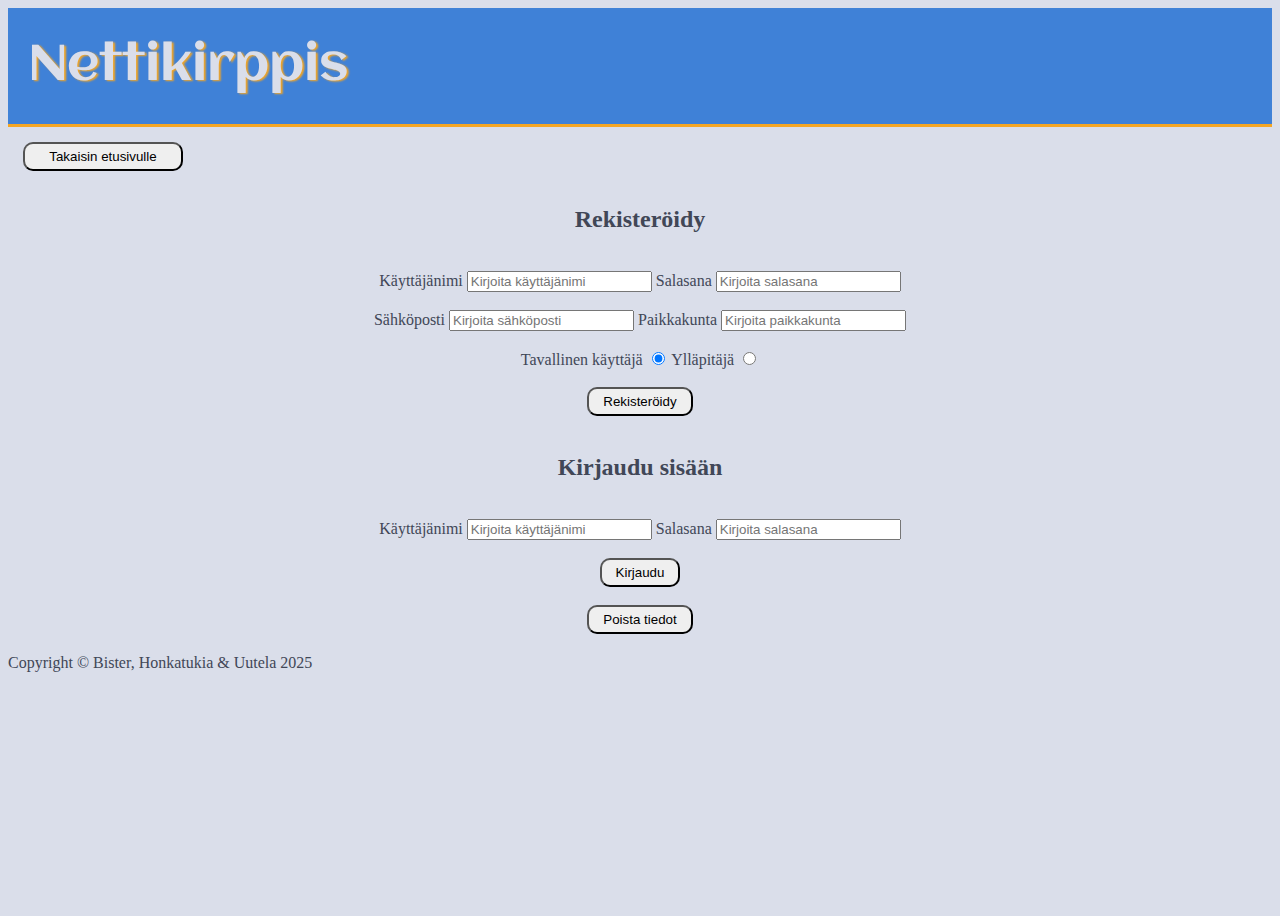
==== login.html @ bf15f6a0 "Sähköposti- ja paikkakuntakentät" ====
<!DOCTYPE html>
<html lang="en">
<head>
    <meta charset="UTF-8">
    <meta name="viewport" content="width=device-width, initial-scale=1.0">
    <title>Nettikirppis</title>
    <link href="https://cdn.jsdelivr.net/npm/bootstrap@5.0.2/dist/css/bootstrap.min.css" rel="stylesheet" integrity="sha384-EVSTQN3/azprG1Anm3QDgpJLIm9Nao0Yz1ztcQTwFspd3yD65VohhpuuCOmLASjC" crossorigin="anonymous">
    <link rel="stylesheet" href="style.css">
    <link rel="preconnect" href="https://fonts.googleapis.com">
    <link rel="preconnect" href="https://fonts.gstatic.com" crossorigin>
    <link href="https://fonts.googleapis.com/css2?family=Aclonica&family=Poppins:ital,wght@0,100;0,200;0,300;0,400;0,500;0,600;0,700;0,800;0,900;1,100;1,200;1,300;1,400;1,500;1,600;1,700;1,800;1,900&display=swap" rel="stylesheet">
    <link rel="apple-touch-icon" sizes="180x180" href="/apple-touch-icon.png">
    <link rel="icon" type="image/png" sizes="32x32" href="/favicon-32x32.png">
    <link rel="icon" type="image/png" sizes="16x16" href="/favicon-16x16.png">
    <link rel="manifest" href="/site.webmanifest">
</head>
<body class="theme2 d-flex flex-column">

    <header class="theme1 m-0">
        <div class="d-flex justify-content-center">
            <h1 onclick="backToMain()" class="aclonica-regular text-center">Nettikirppis</h1>
        </div>
    </header>

    <button id="back-button" onclick=backToMain()>Takaisin etusivulle</button>

    <!-- Rekisteröityminen -->
    <div id="register-login">
        <h2>Rekisteröidy</h2><br>
        <label for="username">Käyttäjänimi</label>
        <input type="text" id="new-name" placeholder="Kirjoita käyttäjänimi" name="username" required>
        <label for="password">Salasana</label>
        <input type="text" id="new-password" placeholder="Kirjoita salasana" name="password" required><br><br>
        <label for="email">Sähköposti</label>
        <input type="text" id="new-email" placeholder="Kirjoita sähköposti" name="email" required>
        <label for="locality">Paikkakunta</label>
        <input type="text" id="new-locality" placeholder="Kirjoita paikkakunta" name="locality" required><br><br>

        <label for="normalUser">Tavallinen käyttäjä</label>
        <input type="radio" id="normal-user" name="userType" value="normalUser" checked>
        <label for="admin">Ylläpitäjä</label>
        <input type="radio" id="admin" name="userType" value="admin"><br><br>

        <button type="submit" class="checking-buttons" id="register" onclick=addUser()>Rekisteröidy</button><br><br>

    <!-- Kirjautuminen -->
        <h2>Kirjaudu sisään</h2><br>
        <label for="username">Käyttäjänimi</label>
        <input type="text" id="registered-username" placeholder="Kirjoita käyttäjänimi" name="username" required>
        <label for="password">Salasana</label>
        <input type="text" id="registered-password" placeholder="Kirjoita salasana" name="password" required><br><br>

        <button type="submit" class="checking-buttons" id="login" onclick=checkInfo()>Kirjaudu</button><br><br>

        <button type="submit" class="checking-buttons" id="delete" onclick="clearStorage()">Poista tiedot</button>
    
    </div>

    <footer class="theme2 d-flex justify-content-center"><p>Copyright &#169; Bister, Honkatukia & Uutela 2025</p></footer>
    
    <script src="login.js"></script>

    <script>
        function backToMain(){
            window.location.replace("index.html")
        }
    </script>

    <script src="https://cdn.jsdelivr.net/npm/bootstrap@5.0.2/dist/js/bootstrap.bundle.min.js" integrity="sha384-MrcW6ZMFYlzcLA8Nl+NtUVF0sA7MsXsP1UyJoMp4YLEuNSfAP+JcXn/tWtIaxVXM" crossorigin="anonymous"></script>
</body>
</html>
---- style.css ----
body {
    min-height: 100vh;
}

button {
    padding: 5px 14px;
    border-radius: 10px;
}

button:hover {
    border-color: #F5A623;
}

.invisible{
    display:none;
    height: 0;
    margin-bottom: 0;
}

/* Header */
header {
    padding: 30px 20px; 
    border-bottom: 3px solid #F5A623;
}

h1{
    cursor:pointer;
    flex: 1; 
    margin: 0; 
    font-size: 50px;
    text-shadow: 2px 1px 2px #F5A623;
}

.main-content {
    flex: 1;
}

#btns-header {
    gap: 6px; 
}

#register-login { /* Rekisteröinti/kirjautumissivu */
    margin:20px;
    text-align:center;
    flex:1;
}

#back-button {
    width:160px;
    margin:15px;
}

/* VÄRITEEMAT */

.theme1 {
    background-color: #3F81D7;
    color: #DADEEA;
}

.theme2 {
    background-color: #DADEEA;
    color: #414757;
}

/* Aclonica-fontti */
.aclonica-regular {
    font-family: "Aclonica", serif;
    font-weight: 400;
    font-style: normal;
}

/* Myynti-ilmoitukset */
#listings {
    gap: 10px;
    flex-wrap: wrap;
    align-items: flex-start;
}

.listing {
    max-width: 280px;
    border: 2px solid #F5A623;
    border-radius: 20px;
    padding: 15px 20px;
}

.h2-listing{
    border-bottom: 1px solid #F5A623;
    font-size: 25px;
}

.h5-listing{
    font-size: 15px;
}

.listing-price {
    font-size: 18px;
}

.closing-date {
    font-size: 14px;
}

.highest-bid {
    font-size: 18px;
}

/* myynti-ilmoituksen teko */

.input-price {
    width: 100px;
}

.input-group-text {
    background-color: white !important;
    color: #414757 !important;
}

.form-group .d-inline-flex {
    gap: 8px; 
}

#auction-info {
    gap: 8px;
}

.btns-listing {
    border-top: 1px solid #F5A623;;
}

#new-listing-error {
    color: #c1121f;
}



/*
VÄRIT
sininen: #3F81D7
tumma: #414757
vaalea: #DADEEA
oranssi: #F5A623
punainen: #C1121F
*/
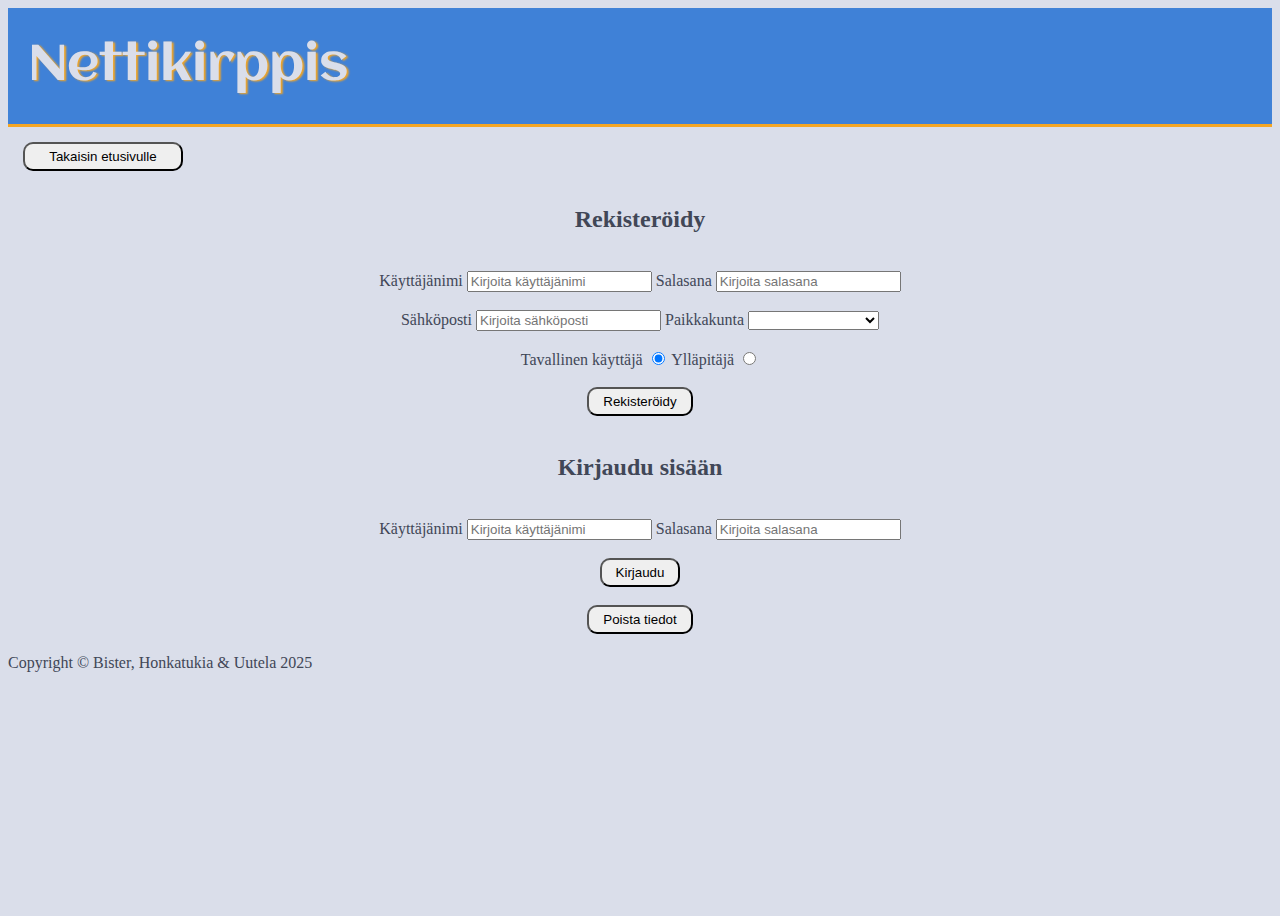
==== commit 24605ad2: "paikkakuntakentän dropdown -menu" ====
--- a/login.html
+++ b/login.html
@@ -34,14 +34,16 @@
         <label for="email">Sähköposti</label>
         <input type="text" id="new-email" placeholder="Kirjoita sähköposti" name="email" required>
         <label for="locality">Paikkakunta</label>
-        <input type="text" id="new-locality" placeholder="Kirjoita paikkakunta" name="locality" required><br><br>
+        <select id="new-locality">
 
+        </select><br><br>
+            
         <label for="normalUser">Tavallinen käyttäjä</label>
         <input type="radio" id="normal-user" name="userType" value="normalUser" checked>
         <label for="admin">Ylläpitäjä</label>
         <input type="radio" id="admin" name="userType" value="admin"><br><br>
 
-        <button type="submit" class="checking-buttons" id="register" onclick=addUser()>Rekisteröidy</button><br><br>
+        <button class="checking-buttons" id="register" onclick=addUser()>Rekisteröidy</button><br><br>
 
     <!-- Kirjautuminen -->
         <h2>Kirjaudu sisään</h2><br>
@@ -50,9 +52,9 @@
         <label for="password">Salasana</label>
         <input type="text" id="registered-password" placeholder="Kirjoita salasana" name="password" required><br><br>
 
-        <button type="submit" class="checking-buttons" id="login" onclick=checkInfo()>Kirjaudu</button><br><br>
+        <button class="checking-buttons" id="login" onclick=checkInfo()>Kirjaudu</button><br><br>
 
-        <button type="submit" class="checking-buttons" id="delete" onclick="clearStorage()">Poista tiedot</button>
+        <button class="checking-buttons" id="delete" onclick="clearStorage()">Poista tiedot</button>
     
     </div>
 
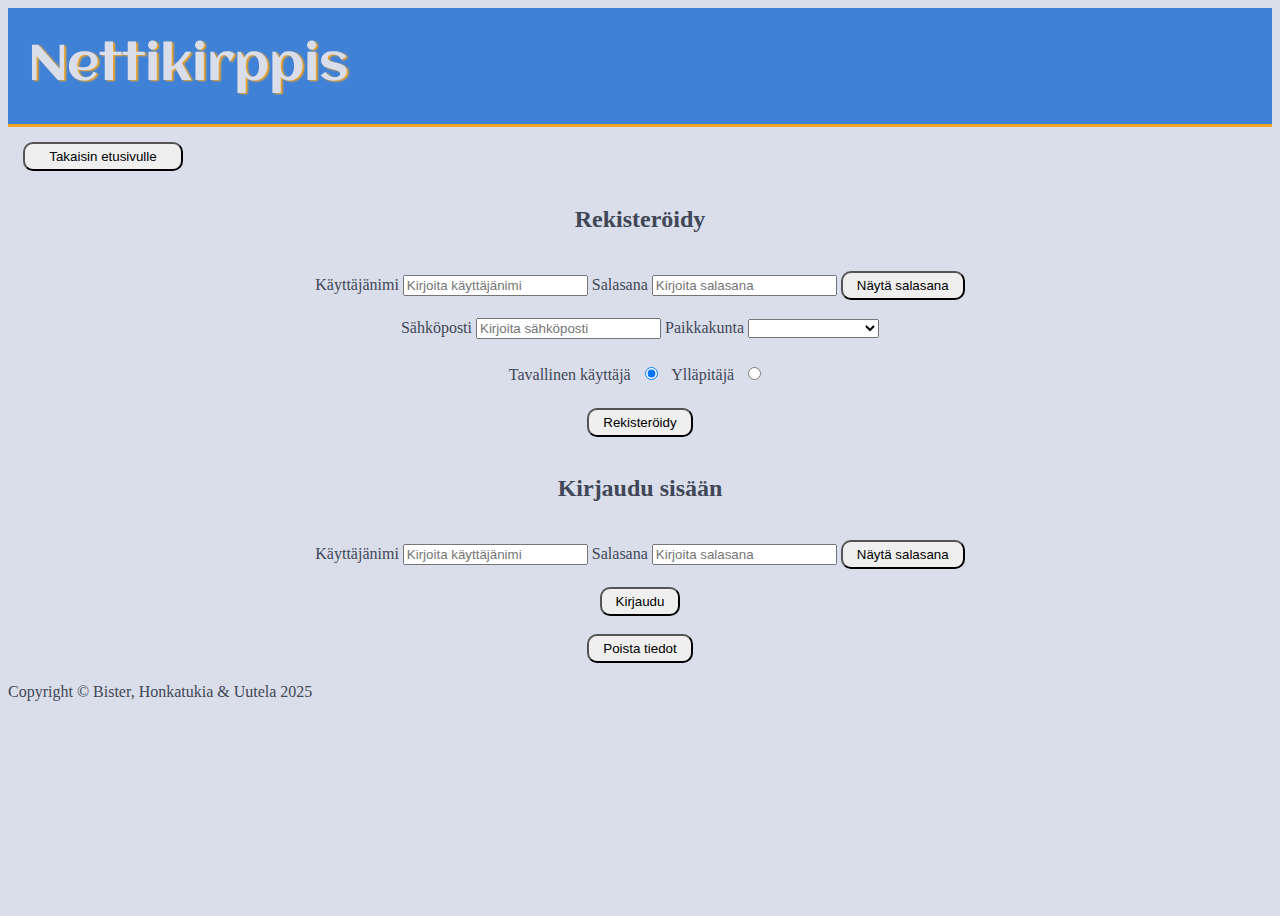
==== commit 9cf8af33: "sähköpostiherjat, näytä salasana -nappi" ====
--- a/login.html
+++ b/login.html
@@ -30,7 +30,8 @@
         <label for="username">Käyttäjänimi</label>
         <input type="text" id="new-name" placeholder="Kirjoita käyttäjänimi" name="username" required>
         <label for="password">Salasana</label>
-        <input type="text" id="new-password" placeholder="Kirjoita salasana" name="password" required><br><br>
+        <input type="password" id="new-password" placeholder="Kirjoita salasana" name="password" required>
+        <button id="show-password-register" onclick="showPassword()">Näytä salasana</button><br><br>
         <label for="email">Sähköposti</label>
         <input type="text" id="new-email" placeholder="Kirjoita sähköposti" name="email" required>
         <label for="locality">Paikkakunta</label>
@@ -39,9 +40,9 @@
         </select><br><br>
             
         <label for="normalUser">Tavallinen käyttäjä</label>
-        <input type="radio" id="normal-user" name="userType" value="normalUser" checked>
+        <input type="radio" class="userTypeChoice" id="normal-user" name="userType" value="normalUser" checked>
         <label for="admin">Ylläpitäjä</label>
-        <input type="radio" id="admin" name="userType" value="admin"><br><br>
+        <input type="radio" class="userTypeChoice" id="admin" name="userType" value="admin"><br><br>
 
         <button class="checking-buttons" id="register" onclick=addUser()>Rekisteröidy</button><br><br>
 
@@ -50,7 +51,8 @@
         <label for="username">Käyttäjänimi</label>
         <input type="text" id="registered-username" placeholder="Kirjoita käyttäjänimi" name="username" required>
         <label for="password">Salasana</label>
-        <input type="text" id="registered-password" placeholder="Kirjoita salasana" name="password" required><br><br>
+        <input type="password" id="registered-password" placeholder="Kirjoita salasana" name="password" required>
+        <button id="show-password-login" onclick="showPassword()">Näytä salasana</button><br><br>
 
         <button class="checking-buttons" id="login" onclick=checkInfo()>Kirjaudu</button><br><br>
 
--- a/style.css
+++ b/style.css
@@ -39,7 +39,8 @@
     gap: 6px; 
 }
 
-#register-login { /* Rekisteröinti/kirjautumissivu */
+/* Rekisteröinti/kirjautumissivu */
+#register-login {
     margin:20px;
     text-align:center;
     flex:1;
@@ -48,6 +49,10 @@
 #back-button {
     width:160px;
     margin:15px;
+}
+
+.userTypeChoice {
+    margin:10px;
 }
 
 /* VÄRITEEMAT */
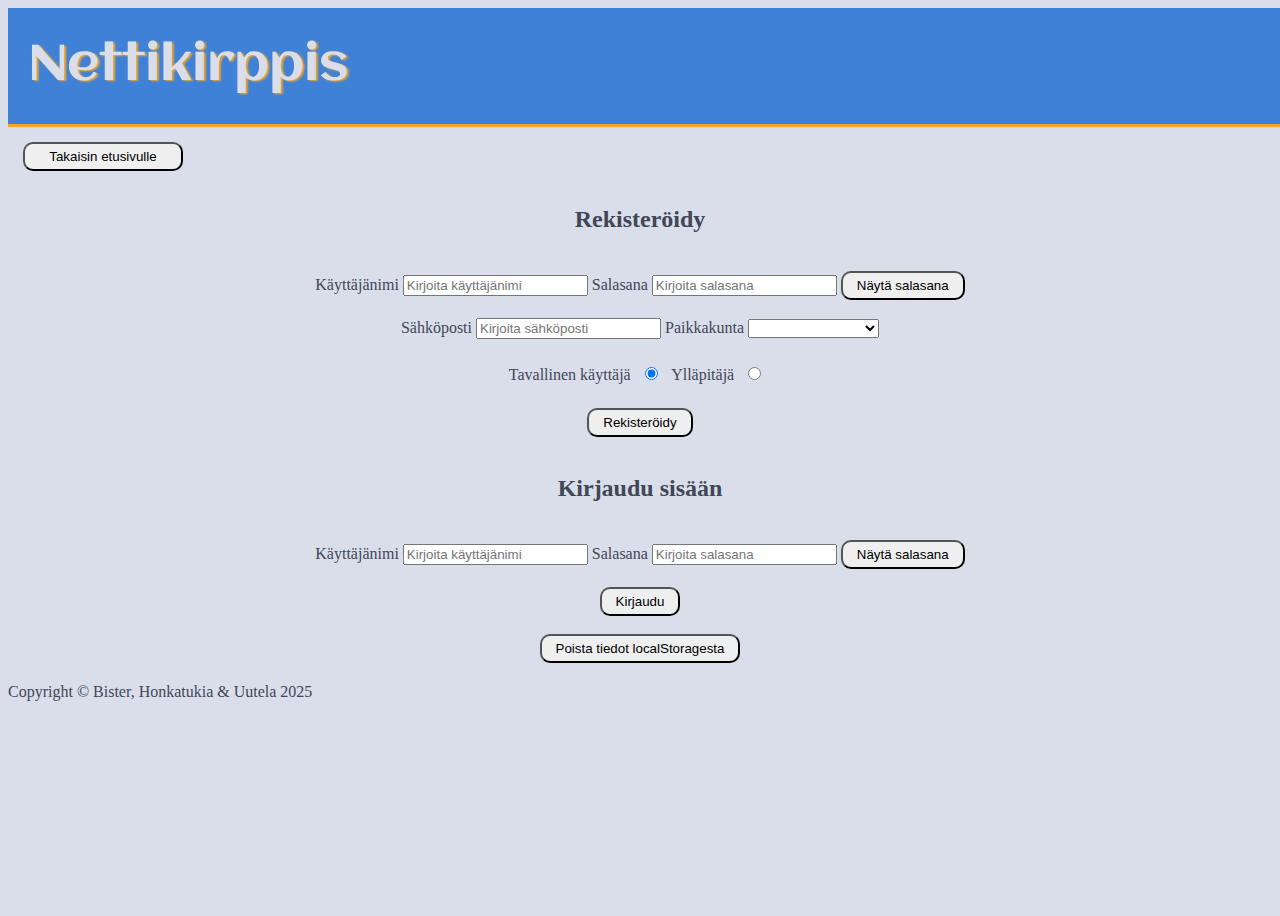
==== commit 27e03f3a: "salasanaherjat" ====
--- a/login.html
+++ b/login.html
@@ -56,7 +56,7 @@
 
         <button class="checking-buttons" id="login" onclick=checkInfo()>Kirjaudu</button><br><br>
 
-        <button class="checking-buttons" id="delete" onclick="clearStorage()">Poista tiedot</button>
+        <button class="checking-buttons" id="delete" onclick="clearStorage()">Poista tiedot localStoragesta</button>
     
     </div>
 
--- a/style.css
+++ b/style.css
@@ -19,8 +19,10 @@
 
 /* Header */
 header {
+    width: 100%;
     padding: 30px 20px; 
     border-bottom: 3px solid #F5A623;
+    flex-wrap: wrap;
 }
 
 h1{
@@ -35,9 +37,12 @@
     flex: 1;
 }
 
+
 #btns-header {
+    display: flex;
     gap: 6px; 
 }
+
 
 /* Rekisteröinti/kirjautumissivu */
 #register-login {
@@ -97,6 +102,10 @@
     font-size: 15px;
 }
 
+.location {
+    font-size: 15px;
+}
+
 .listing-price {
     font-size: 18px;
 }
@@ -110,6 +119,10 @@
 }
 
 /* myynti-ilmoituksen teko */
+
+#arrow {
+    text-align: right
+}
 
 .input-price {
     width: 100px;
@@ -136,6 +149,23 @@
     color: #c1121f;
 }
 
+/* Pienet näytöt */
+@media (max-width: 768px) {
+    h1 {
+        font-size: 36px;
+    }
+    #btns-header {
+        padding-top: 5px;
+        flex-direction: row !important;
+    }
+    #btn-new-listing, #login-button {
+        padding: 2px 7px;
+    }
+    .flex-fill {
+        display: none;
+    }
+}
+
 
 
 /*
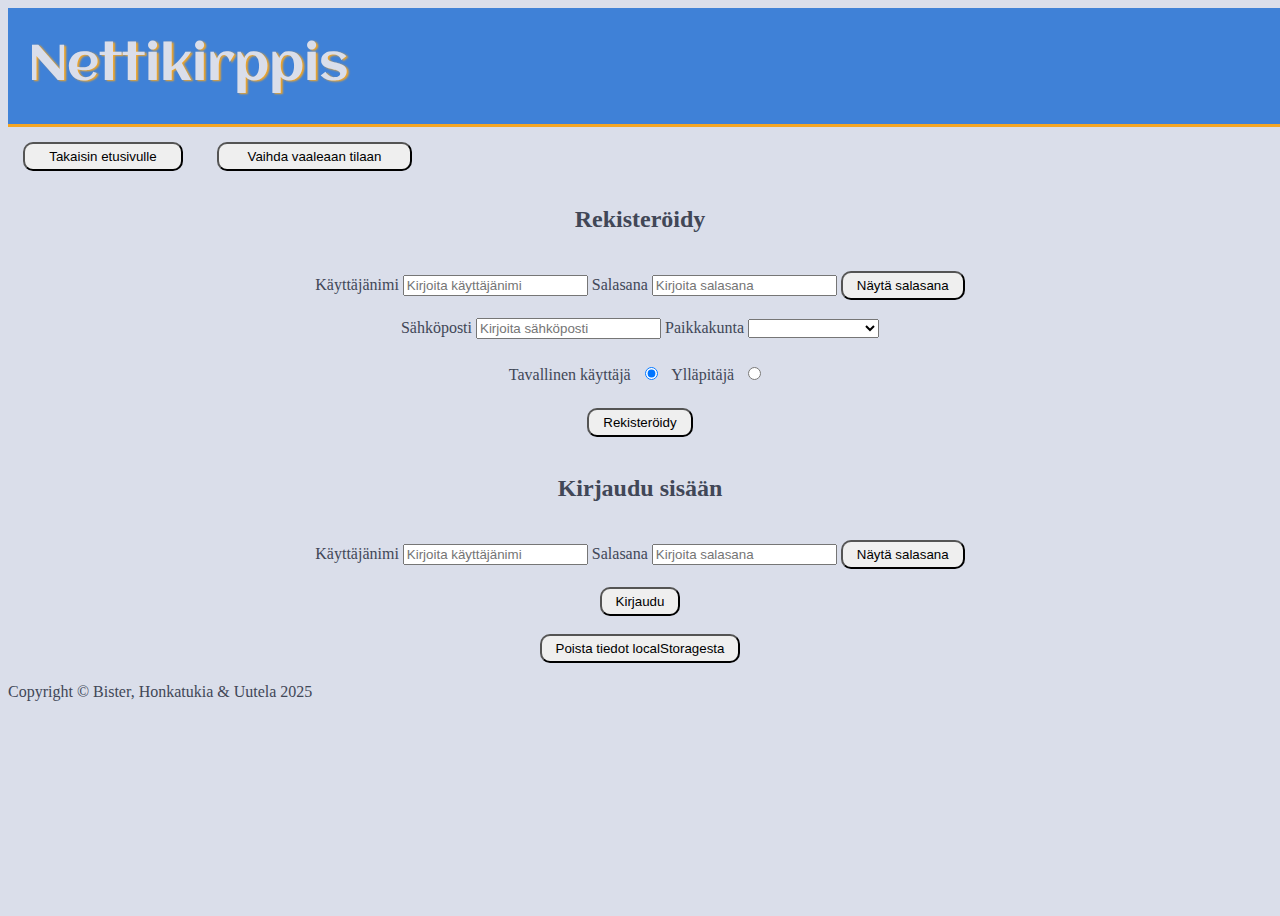
==== commit a76e28d3: "tumma tila" ====
--- a/login.html
+++ b/login.html
@@ -23,6 +23,9 @@
     </header>
 
     <button id="back-button" onclick=backToMain()>Takaisin etusivulle</button>
+    <button id="btn-change-theme" onclick=changeThemes()>Vaihda vaaleaan tilaan</button>
+
+    <div id="alert-error" class="alert alert-container p-5"></div>
 
     <!-- Rekisteröityminen -->
     <div id="register-login">
@@ -62,14 +65,31 @@
 
     <footer class="theme2 d-flex justify-content-center"><p>Copyright &#169; Bister, Honkatukia & Uutela 2025</p></footer>
     
-    <script src="login.js"></script>
-
     <script>
         function backToMain(){
             window.location.replace("index.html")
         }
+
+        function showAlert(divID, message, color) {
+            const alertContainer = document.getElementById(`${divID}`);
+            alertContainer.innerHTML = `
+             <div class="alert alert-${color} alert-dismissible fade show" role="alert">
+            ${message}
+            <button type="button" class="btn-close" data-bs-dismiss="alert" aria-label="Close"></button>
+            </div>
+            `;
+            alertContainer.style.display = 'block';
+
+            // Piilota ilmoitus 5 sekunnin kuluttua
+            setTimeout(() => {
+                alertContainer.style.display = 'none';
+                alertContainer.innerHTML = ''; // Tyhjennetään sisältö
+            }, 5000);
+        }
     </script>
 
+    <script src="changemode.js"></script>
+    <script src="login.js"></script>
     <script src="https://cdn.jsdelivr.net/npm/bootstrap@5.0.2/dist/js/bootstrap.bundle.min.js" integrity="sha384-MrcW6ZMFYlzcLA8Nl+NtUVF0sA7MsXsP1UyJoMp4YLEuNSfAP+JcXn/tWtIaxVXM" crossorigin="anonymous"></script>
 </body>
 </html>--- a/style.css
+++ b/style.css
@@ -56,6 +56,12 @@
     margin:15px;
 }
 
+#btn-change-theme {
+    width:195px;
+    margin-left: 15px;
+    margin-top: -10px;
+}
+
 .userTypeChoice {
     margin:10px;
 }
@@ -77,6 +83,17 @@
     font-family: "Aclonica", serif;
     font-weight: 400;
     font-style: normal;
+}
+
+/* Alert */
+#alert-msg, #alert-new-listing, #alert-error {
+    display: none;
+    position: fixed;
+    top: 140px;
+    z-index: 1070;
+    left: 50%; 
+    transform: translateX(-50%);
+    max-width: 800px;
 }
 
 /* Myynti-ilmoitukset */
@@ -118,6 +135,10 @@
     font-size: 18px;
 }
 
+.btns-listing {
+    border-top: 1px solid #F5A623;;
+}
+
 /* myynti-ilmoituksen teko */
 
 #arrow {
@@ -141,13 +162,6 @@
     gap: 8px;
 }
 
-.btns-listing {
-    border-top: 1px solid #F5A623;;
-}
-
-#new-listing-error {
-    color: #c1121f;
-}
 
 /* Pienet näytöt */
 @media (max-width: 768px) {
@@ -164,6 +178,10 @@
     .flex-fill {
         display: none;
     }
+
+    #alert-msg, #alert-new-listing, #alert-error {
+        max-width: 90%;
+    }
 }
 
 
@@ -171,6 +189,7 @@
 /*
 VÄRIT
 sininen: #3F81D7
+tummansininen (dark mode): #264E83
 tumma: #414757
 vaalea: #DADEEA
 oranssi: #F5A623
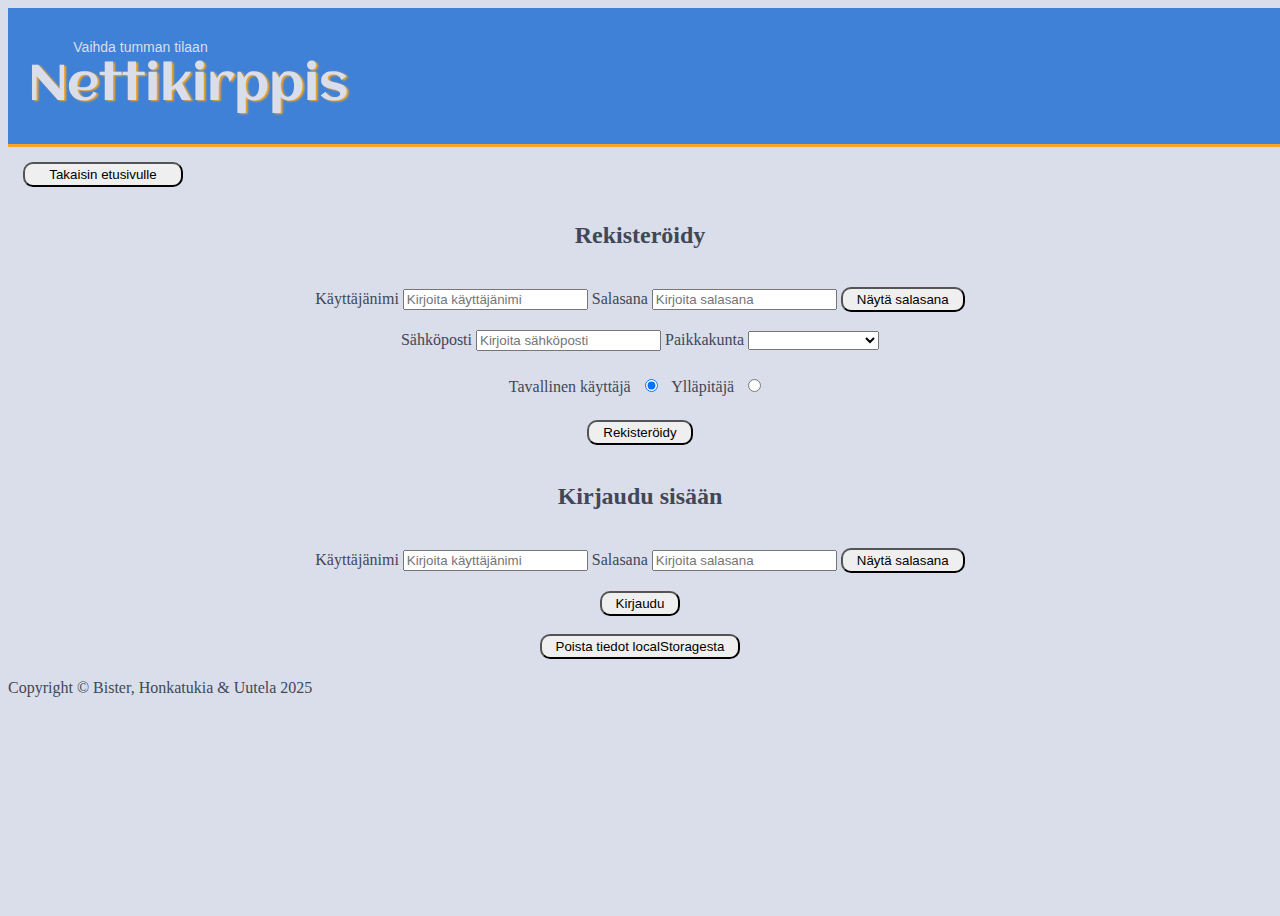
==== commit 1982987d: "mobiilioptimointia" ====
--- a/login.html
+++ b/login.html
@@ -17,13 +17,15 @@
 <body class="theme2 d-flex flex-column">
 
     <header class="theme1 m-0">
+        <div class="d-flex align-items-start">
+            <button id="btn-change-theme" onclick="changeThemes()">Vaihda tumman tilaan</button>
+        </div>
         <div class="d-flex justify-content-center">
             <h1 onclick="backToMain()" class="aclonica-regular text-center">Nettikirppis</h1>
         </div>
     </header>
 
     <button id="back-button" onclick=backToMain()>Takaisin etusivulle</button>
-    <button id="btn-change-theme" onclick=changeThemes()>Vaihda vaaleaan tilaan</button>
 
     <div id="alert-error" class="alert alert-container p-5"></div>
 
--- a/style.css
+++ b/style.css
@@ -3,7 +3,7 @@
 }
 
 button {
-    padding: 5px 14px;
+    padding: 3px 14px;
     border-radius: 10px;
 }
 
@@ -25,6 +25,17 @@
     flex-wrap: wrap;
 }
 
+#btn-change-theme {
+    background-color: #3F81D7;
+    color: #DADEEA;
+    border: none;
+    font-size: 14px;
+}
+
+#btn-change-theme:hover {
+    color: #F5A623;
+}
+
 h1{
     cursor:pointer;
     flex: 1; 
@@ -41,6 +52,15 @@
 #btns-header {
     display: flex;
     gap: 6px; 
+}
+
+.menu-icon {
+    display: none;
+    font-size: 24px;
+    cursor: pointer;
+    color: white;
+    background: none;
+    border: none;
 }
 
 
@@ -164,19 +184,34 @@
 
 
 /* Pienet näytöt */
-@media (max-width: 768px) {
+
+
+@media (max-width: 992px) {
+    #btn-change-theme {
+        margin-bottom: 10px;
+        margin-left: 0;
+        text-align: left;
+        width: 190px;
+        padding-left:0;
+    }
+
     h1 {
         font-size: 36px;
     }
+
+    .menu-icon {
+        display: block;
+    }
+
+    /* Piilotetaan desktopin napit */
     #btns-header {
-        padding-top: 5px;
-        flex-direction: row !important;
-    }
-    #btn-new-listing, #login-button {
-        padding: 2px 7px;
-    }
-    .flex-fill {
         display: none;
+    }
+
+    /* Hampurilaisvalikko täyttämään koko leveys */
+    #mobile-menu {
+        width: 100%;
+        background: #3F81D7;
     }
 
     #alert-msg, #alert-new-listing, #alert-error {
@@ -185,13 +220,32 @@
 }
 
 
-
 /*
+
 VÄRIT
 sininen: #3F81D7
-tummansininen (dark mode): #264E83
 tumma: #414757
 vaalea: #DADEEA
 oranssi: #F5A623
 punainen: #C1121F
+
+@media (max-width: 768px) {
+    h1 {
+        font-size: 36px;
+    }
+    #btns-header {
+        padding-top: 5px;
+        flex-direction: row !important;
+    }
+    #btn-new-listing, #login-button {
+        padding: 2px 7px;
+    }
+    .flex-fill {
+        display: none;
+    }
+
+    #alert-msg, #alert-new-listing, #alert-error {
+        max-width: 90%;
+    }
+}
 */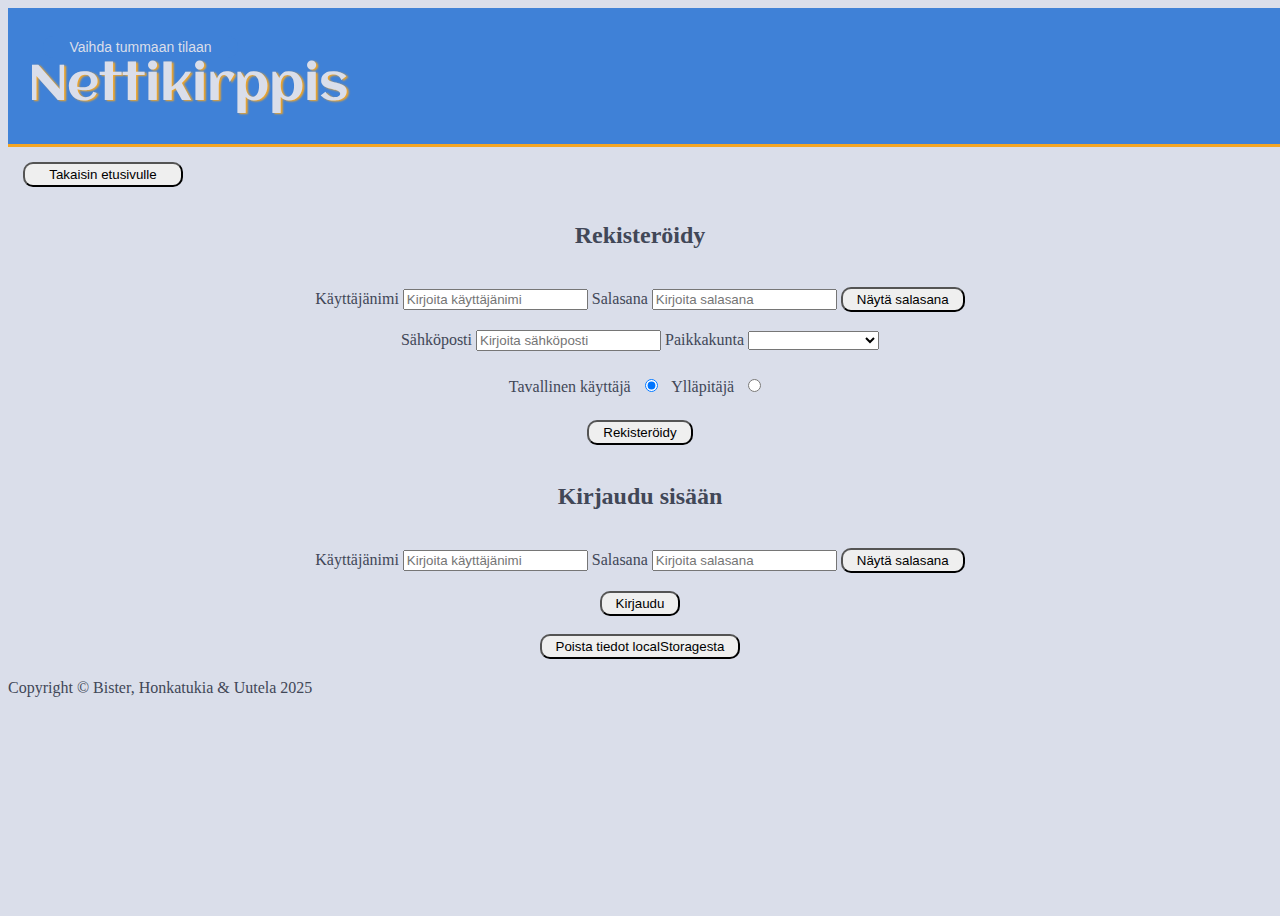
==== commit ff346a4d: "Vaihda tummaan tilaan -napin teksti korjattu" ====
--- a/login.html
+++ b/login.html
@@ -18,7 +18,7 @@
 
     <header class="theme1 m-0">
         <div class="d-flex align-items-start">
-            <button id="btn-change-theme" onclick="changeThemes()">Vaihda tumman tilaan</button>
+            <button id="btn-change-theme" onclick="changeThemes()">Vaihda tummaan tilaan</button>
         </div>
         <div class="d-flex justify-content-center">
             <h1 onclick="backToMain()" class="aclonica-regular text-center">Nettikirppis</h1>
